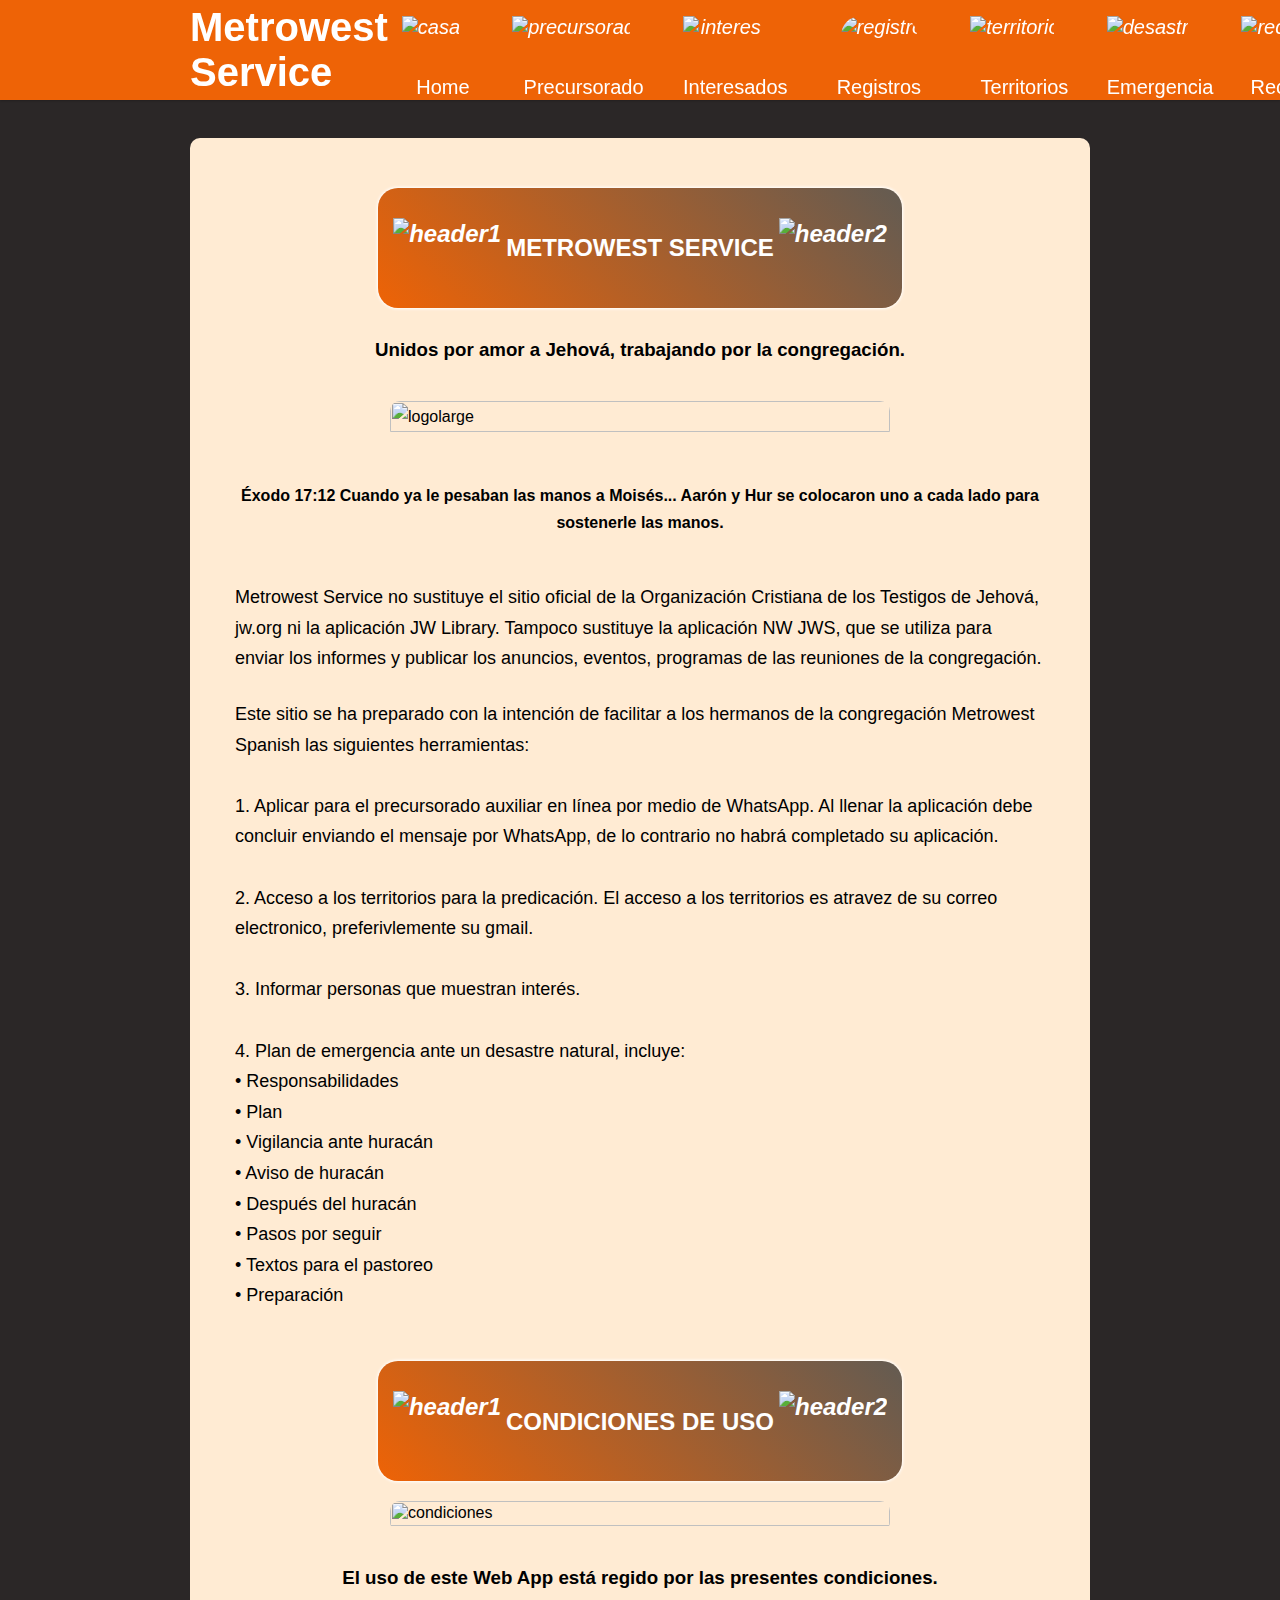
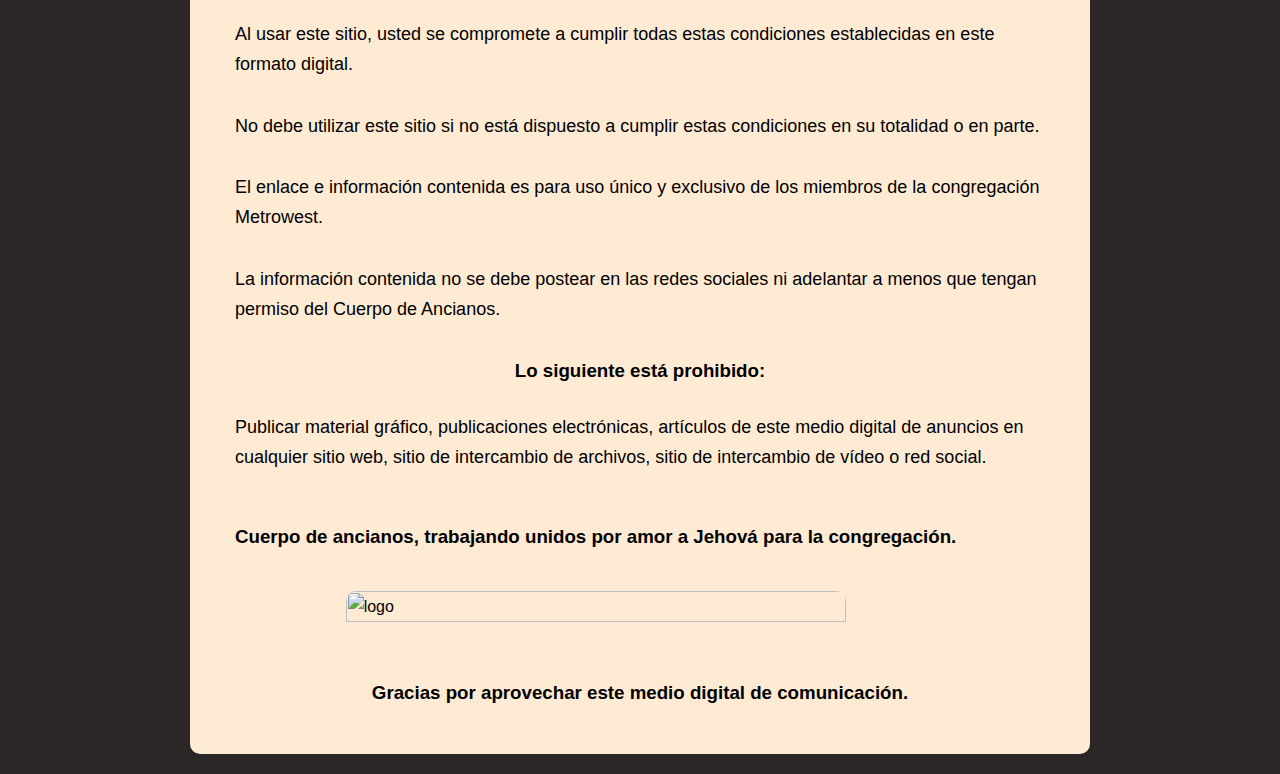
==== index.html @ 25847e14 "Add files via upload" ====
<!DOCTYPE html>
<html lang="en">

<head>
  <meta charset="utf-8" />
  <title>Registros</title>

  <!-- This meta viewport ensures the webpage's dimensions change according to the device it's on. This is called Responsive Web Design.-->
  <meta name="viewport" content="viewport-fit=cover, width=device-width, initial-scale=1.0" />
  <meta name="description" content="This is a Service app" />

  <meta name="theme-color" media="(prefers-color-scheme: dark)" content="#04416c" />
  <meta name="theme-color" media="(prefers-color-scheme: light)" content="#5a92b9" />

  <!-- Facebook metadata -->
  <meta property="og:image:width" content="279">
  <meta property="og:image:height" content="279">
  <meta property="og:description"
    content="Esta aplicaci&oacute;n le proveer&aacute;; el plan de emergencias y algunas herramientas para el servicio.">
  <meta property="og:title" content="Metrowest Service">
  <meta property="og:image"
    content="https://github.com/Metrowest/Service/blob/main/public/assets/icons/og-image.jpg?raw=true/og-image.jpg">
  <meta property="og:url" content="https://metrowest.github.io/Service/">

  <!-- Boxicons CDN Link Nav var pequwno-->
  <link href='https://unpkg.com/boxicons@2.0.7/css/boxicons.min.css' rel='stylesheet'>

  <!-- These meta tags are Apple-specific, and set the web application to run in full-screen mode with a black status bar. Learn more at https://developer.apple.com/library/archive/documentation/AppleApplications/Reference/SafariHTMLRef/Articles/MetaTags.html-->
  <meta name="apple-mobile-web-app-capable" content="yes" />
  <meta name="apple-mobile-web-app-title" content="Guide" />
  <meta name="apple-mobile-web-app-status-bar-style" content="black" />

  <!-- Imports an icon to represent the document. -->
  <link rel="apple-touch-icon" sizes="180x180" href="public/assets/icons/180.png">
  <link rel="apple-touch-icon" sizes="180x180" href="public/assets/icons/apple-touch-icon.png">
  <link rel="icon" type="image/png" sizes="32x32" href="public/assets/icons/favicon-32x32.png">
  <link rel="icon" type="image/png" sizes="16x16" href="public/assets/icons/favicon-16x16.png">
  <link rel="mask-icon" href="public/assets/icons/safari-pinned-tab.svg" color="#5bbad5">
  <meta name="msapplication-TileColor" content="#da532c">
  <meta name="theme-color" content="#ee6306">

  <!-- Imports the manifest to represent the web application. A web app must have a manifest to be a PWA. -->
  <link rel="manifest" href="public/manifest.json" />


  <!-- light mode and dark mode CSS -->
  <link rel="stylesheet" media="(prefers-color-scheme:light)"
    href="https://cdn.jsdelivr.net/npm/@shoelace-style/shoelace@2.0.0-beta.73/dist/themes/light.css">
  <link rel="stylesheet" media="(prefers-color-scheme:dark)"
    href="https://cdn.jsdelivr.net/npm/@shoelace-style/shoelace@2.0.0-beta.73/dist/themes/dark.css"
    onload="document.documentElement.classList.add('sl-theme-dark');">

  <link rel="stylesheet" href="src/styles/appstyle.css">
  <script type="module" href="/src/app-index.ts"></script>

  <!--SW-->
  <script>
    if (navigator.serviceWorker) {
      navigator.serviceWorker.register(
        '/Service/sw.js',
        { scope: '/Service/' }
      )
    }
  </script>

</head>

<body>
  <!-- Our app-index web component. This component is defined in src/pages/app-index.ts-->


  <nav>
    <div class="navbar">
      <i class='bx bx-menu'></i>
      <div class="logo"><a href="#">Metrowest Service</a></div>
      <div class="nav-links">
        <div class="sidebar-logo">
          <span class="logo-name">Metrowest Service</span>
          <i class='bx bx-x'></i>
        </div>
        <ul class="links">
          <li><a href="index.html"><i><img title="casa1" class="img1" src="public/assets/img/casa1.webp"></i>Home</a>
          </li>
          <li><a href="precursorado.html"><i><img title="precursorado" class="img1"
                  src="public/assets/img/precursor2.webp"></i>Precursorado</a></li>
          <li><a href="interes.html"><i><img title="interes" class="img1"
                  src="public/assets/img/precursor1.webp"></i>Interesados</a></li>
          <li><a href="registros.html"><i><img title="registros" class="img6"
                  src="public/assets/img/registros.png"></i>Registros</a></li>
          <li><a href="territorios.html"><i><img title="territorios" class="img1"
                  src="public/assets/img/territorio1.webp"></i>Territorios</a></li>
          <li><a href="desastre.html"><i><img title="desastre" class="img1"
                  src="public/assets/img/tormenta1.webp"></i>Emergencia</a></li>
          <li><a href="recursos.html"><i><img title="recursos" class="img1 js-arrow"
                  src="public/assets/img/recurso.webp"></i>Recursos<i class="fa fa-angle-down"></i></a>

            <ul class="js-sub-menu sub-menu">
              <li>
                <a href="recursos.html">
                  <i><img title="explorer" class="img1" src="public/assets/img/explorer.webp"></i>
                  Instalación en Windows
                </a>
              </li>
              <li>
                <a href="recursos.html#android">
                  <i><img title="android" class="img1" src="public/assets/img/android.webp"></i>
                  Instalacion en Androide
                </a>
              </li>
              <li>
                <a href="recursos.html#iphone">
                  <i><img title="apple" class="img1" src="public/assets/img/apple.webp"></i>
                  Instalacion en iPhone
                </a>
              </li>
              <li>
                <a href="recursos.html#territorios">
                  <i><img title="territorio2" class="img1" src="public/assets/img/territorio2.webp"></i>
                  Acsede a los territorios
                </a>
              </li>
            </ul>
          </li>
          <!--<li><a href="#">CONTACT US</a></li>-->
          <div class="search-box">
            <i class='bx bx-search'></i>
            <div class="input-box">
              <input type="text" placeholder="Search...">
            </div>
          </div>
        </ul>
      </div>
    </div>
  </nav>

  <!--body original-->
  <section class="container">
    <h2 class="section-header" id="section-header">
      <i><img title="header1" class="img4" src="public/assets/img/header1.webp"></i>METROWEST SERVICE<i>
        <img title="header2" class="img4" src="public/assets/img/header2.webp">
      </i>
    </h2>
    <h3>Unidos por amor a Jehová, trabajando por la congregación.
    </h3>
    <div class="containera">
      <img title="logolarge" src="public/assets/icons/logolarge.webp" class="imgLogo2" />

      <h4>Éxodo 17:12 Cuando ya le pesaban las manos a Moisés... Aarón y Hur se colocaron uno a cada lado para
        sostenerle las manos.
      </h4>
    </div>

    <div class="content1">
      <p>
        Metrowest Service no sustituye el sitio oficial de la Organización
        Cristiana de los Testigos de Jehová, jw.org ni la aplicación JW Library.
        Tampoco sustituye la aplicación NW JWS, que se utiliza para enviar los informes y publicar los anuncios,
        eventos,
        programas de las reuniones de la congregación.
      </p>
      <p>
        Este sitio se ha preparado con la intención de facilitar a los hermanos de la congregación Metrowest Spanish
        las siguientes herramientas:<br><br>

        1. Aplicar para el precursorado auxiliar en línea por medio de WhatsApp. Al llenar la aplicación debe
        concluir enviando el mensaje por WhatsApp, de lo contrario no habrá completado su aplicación.<br><br>
        2. Acceso a los territorios para la predicación. El acceso a los territorios es atravez de su correo
        electronico, preferivlemente su gmail. <br><br>
        3. Informar personas que muestran interés.<br><br>
        4. Plan de emergencia ante un desastre natural, incluye: <br>
        • Responsabilidades<br>
        • Plan<br>
        • Vigilancia ante huracán<br>
        • Aviso de huracán<br>
        • Después del huracán<br>
        • Pasos por seguir <br>
        • Textos para el pastoreo<br>
        <P1 id="condiciones"></P1>
        • Preparación<br><br>

      </p>
    </div>
    <h2 class="section-header" id="section-header">
      <i><img title="header1" class="img4" src="public/assets/img/header1.webp"></i>CONDICIONES DE USO<i>
        <img title="header2" class="img4" src="public/assets/img/header2.webp">
      </i>
    </h2>

    <img title="condiciones" src="public/assets/img/condiciones.webp" class="imgLogo" />

    <div class="content1">
      <h3>El uso de este Web App está regido por las presentes condiciones.</h3>
      <p>
        Al usar este sitio, usted se compromete a cumplir todas estas condiciones establecidas en este
        formato digital.<br>
        <br> No debe utilizar este sitio si no está dispuesto a cumplir estas condiciones en su totalidad o
        en parte.<br>
        <br> El enlace e información contenida es para uso único y exclusivo de los miembros de la
        congregación Metrowest.<br>
        <br>La información contenida no se debe postear en las redes sociales ni adelantar a menos que
        tengan permiso del Cuerpo de Ancianos.
      </p>

      <h3>Lo siguiente está prohibido: </h3>
      <p>
        Publicar material gráfico, publicaciones electrónicas, artículos de este medio digital de anuncios en
        cualquier sitio web, sitio de intercambio de archivos, sitio de intercambio de vídeo o red social.
        <br>
      </p>
    </div>

    <div class="containera">
      <h3>Cuerpo de ancianos, trabajando unidos por amor a Jehová para la congregación.</h3>
      <img title="logo" src="public/assets/icons/logo.webp" class="imgLogo2" />
    </div>
    <div class="formulario__parrafo">
      <h3>Gracias por aprovechar este medio digital de comunicación.</h3>
    </div>
  </section>

  <!--contactos js-->
  <script src="public/script.js"></script>
  <script src="public/main.js"></script>

  <!-- Memanggil scripts-->
  <script type="text/javascript"></script>



</body>

</html>
---- src/styles/appstyle.css ----
*

/*--nav var--*/
    {
    padding: 0;
    box-sizing: border-box;
    font-family: Poppins, sans-serif;
    padding: 0;
    -webkit-box-sizing: border-box;
    -moz-box-sizing: border-box;
    box-sizing: border-box;
}

body {
    min-height: 100vh;
    background-color: #2b2727;
    padding-top: 80px;
    font-family: Lato;
}

nav {
    position: fixed;
    top: 0;
    left: 0;
    width: 100%;
    height: 100%;
    height: 100px;
    background: #ee6306;
    box-shadow: 0 1px 2px rgba(0, 0, 0, .2);
    z-index: 99
}

nav .navbar {
    height: 100%;
    max-width: 1000px;
    width: 100%;
    display: flex;
    align-items: center;
    justify-content: space-between;
    margin: auto;
    padding: 0 50px
}

.navbar .logo a {
    font-size: 40px;
    color: #fff;
    text-decoration: none;
    font-weight: 600
}

nav .navbar .nav-links {
    height: 100%
}

nav .navbar .links {
    display: flex
}

nav .navbar .links li {
    position: relative;
    display: flex;
    align-items: center;
    justify-content: space-between;
    list-style: none;
    padding: 0 14px
}

nav .navbar .links li a {
    height: 100%;
    text-decoration: none;
    white-space: nowrap;
    color: #fff;
    font-size: 20px;
    font-weight: 500;
    text-align: center
}

.links li:hover .htmlcss-arrow,
.links li:hover .js-arrow {
    transform: rotate(180deg)
}

nav .navbar .links li .arrow {
    height: 100%;
    width: 22px;
    line-height: 70px;
    text-align: center;
    display: inline-block;
    color: #fff;
    transition: all .3s ease
}

nav .navbar .links li .sub-menu {
    position: absolute;
    top: 70px;
    left: 0;
    line-height: 40px;
    background: #ee6306;
    box-shadow: 0 1px 2px rgba(0, 0, 0, .2);
    border-radius: 0 0 4px 4px;
    display: none;
    z-index: 2
}

nav .navbar .links li:hover .htmlCss-sub-menu,
nav .navbar .links li:hover .js-sub-menu {
    display: block
}

.navbar .links li .sub-menu li {
    padding: 0 22px;
    border-bottom: 1px solid rgba(255, 255, 255, .1)
}

.navbar .links li .sub-menu a {
    color: #fff;
    font-size: 15px;
    font-weight: 500;
    text-align: center
}

.navbar .links li .sub-menu .more-arrow {
    line-height: 40px
}

.navbar .links li .sub-menu .more-sub-menu {
    position: absolute;
    top: 0;
    left: 100%;
    border-radius: 0 4px 4px;
    z-index: 1;
    display: none
}

.links li .sub-menu .more:hover .more-sub-menu {
    display: block
}

.navbar .search-box {
    position: relative;
    height: 40px;
    width: 40px
}

.navbar .search-box i {
    position: absolute;
    height: 100%;
    width: 100%;
    line-height: 40px;
    text-align: center;
    font-size: 22px;
    color: #ee6306;
    font-weight: 600;
    cursor: pointer;
    transition: all .3s ease
}

.navbar .search-box .input-box {
    position: absolute;
    right: calc(100% - 40px);
    top: 80px;
    height: 60px;
    width: 300px;
    background: ee6306;
    border-radius: 6px;
    opacity: 0;
    pointer-events: none;
    transition: all .4s ease
}

.navbar.showInput .search-box .input-box {
    top: 65px;
    opacity: 1;
    pointer-events: auto;
    background: #ee6306
}

.search-box .input-box:before {
    content: '';
    position: absolute;
    height: 20px;
    width: 20px;
    background: #ee6306;
    right: 10px;
    top: -6px;
    transform: rotate(45deg)
}

.search-box .input-box input {
    position: absolute;
    top: 50%;
    left: 50%;
    border-radius: 4px;
    transform: translate(-50%, -50%);
    height: 35px;
    width: 280px;
    outline: 0;
    padding: 0 15px;
    font-size: 16px;
    border: none
}

.navbar .nav-links .sidebar-logo {
    display: none
}

.navbar .bx-menu {
    display: none
}

@media (max-width:920px) {
    nav .navbar {
        max-width: 100%;
        padding: 0 25px
    }

    nav .navbar .logo a {
        font-size: 30px
    }

    nav .navbar .links li {
        padding: 0 10px;
        white-space: nowrap
    }

    nav .navbar .links li a {
        font-size: 20px
    }
}

@media (max-width:800px) {
    .navbar .bx-menu {
        display: block
    }

    nav .navbar .nav-links {
        position: fixed;
        top: 0;
        left: -100%;
        display: block;
        max-width: 250px;
        background: #ee6306;
        line-height: 40px;
        padding: 20px;
        box-shadow: 0 5px 10px rgba(0, 0, 0, .2);
        transition: all .5s ease;
        z-index: 1000
    }

    .navbar .nav-links .sidebar-logo {
        display: flex;
        align-items: center;
        justify-content: space-between
    }

    .sidebar-logo .logo-name {
        font-size: 25px;
        color: #fff
    }

    .navbar .bx-menu,
    .sidebar-logo i {
        font-size: 55px;
        color: #fff
    }

    nav .navbar .links {
        display: block;
        margin-top: 20px
    }

    nav .navbar .links li .arrow {
        line-height: 40px
    }

    nav .navbar .links li {
        display: block
    }

    nav .navbar .links li .sub-menu {
        position: relative;
        top: 0;
        box-shadow: none;
        display: none
    }

    nav .navbar .links li .sub-menu li {
        border-bottom: none
    }

    .navbar .links li .sub-menu .more-sub-menu {
        display: none;
        position: relative;
        left: 0
    }

    .navbar .links li .sub-menu .more-sub-menu li {
        display: flex;
        align-items: center;
        justify-content: space-between
    }

    .links li:hover .htmlcss-arrow,
    .links li:hover .js-arrow {
        transform: rotate(0)
    }

    .navbar .links li .sub-menu .more-sub-menu {
        display: none
    }

    .navbar .links li .sub-menu .more span {
        background: red;
        display: flex;
        align-items: center;
        justify-content: space-between
    }

    .links li .sub-menu .more:hover .more-sub-menu {
        display: none
    }

    nav .navbar .links li:hover .htmlCss-sub-menu,
    nav .navbar .links li:hover .js-sub-menu {
        display: none
    }

    .navbar .nav-links.show1 .links .htmlCss-sub-menu,
    .navbar .nav-links.show2 .links .more .more-sub-menu,
    .navbar .nav-links.show3 .links .js-sub-menu {
        display: block
    }

    .navbar .nav-links.show1 .links .htmlcss-arrow,
    .navbar .nav-links.show3 .links .js-arrow {
        transform: rotate(180deg)
    }

    .navbar .nav-links.show2 .links .more-arrow {
        transform: rotate(90deg)
    }
}

@media (max-width:370px) {
    nav .navbar .nav-links {
        max-width: 100%
    }
}


/*--body--*/
.container {
    margin-left: auto;
    max-width: 900px;
    line-height: 1.3;
    background-color: #ffebd3;
    padding: 30px;
    margin-right: auto;
    border-radius: 10px;
    margin-top: 50px;
    margin-bottom: 20px
}

.content1 {
    line-height: 1.7;
    margin: 15px;
}

.containera {
    max-width: -moz-fit-content;
    max-width: fit-content;
    line-height: 1.3;
    background-color: #ffebd3;
    border-radius: 10px;
    display: flex;
    align-items: center;
    justify-content: center;
    flex-direction: column;
    margin: 15px;
    line-height: 1.7;
}

.containerb {
    border-radius: 10px;
    justify-content: center;
    flex-direction: row;
    margin-bottom: 15px;
    display: flex;
    align-items: center;
    text-align: center;
    margin-top: 15px;
    line-height: 1.7;
}

.containerc {
    margin: 15px;
    display: flex;
    text-align: center;
    flex-direction: row-reverse;
    align-items: center;
    justify-content: center;
    line-height: 1.7;
}

img {
    max-width: 100%; /* or max-width: 100%; */
    height: auto;
  }

.img1 {
    height: 60px;
    margin-right: 25px;
    display: flex;
    margin-left: 25px,
}

.img2 {
    height: 40px;
    margin-right: 10px;
    margin-left: 10px;
    display: flex
}

.img3 {
    height: 90px;
    margin-right: 10px;
    margin-left: 10px;
    display: flex
}

.img4 {
    height: 60px;
    min-width: 60px;
    min-height: 60px;
    display: flex;

    margin-left: 5px;
    margin-right: 5px;
    margin-top: 20px;
    margin-bottom: 20px
}

.img5 {
    height: 30px
}

.img6 {
    height: 60px;
    margin-right: 25px;
    display: flex;
    margin-left: 25px;
    border-radius: 20px
}

.img8 {
    width: 90%;
    height: auto;
    object-fit: cover;
    object-position: bottom;
    border-radius: 10px;
    max-width: 200px;
    display: block;
    float: left;
    margin-right: 20px;
    min-width: 125px
}

.img9 {
    height: 200px;
    margin: auto;
    display: flex;
    border-radius: 50px
}

.imagemapalarge, .imgLogo, .imgLogo2, .img8, .img9 {
  width: 100%;
  height: 100%;
  object-fit: cover;
  min-width: 100px;
}

.imgLogo,
.imgLogo2 {
    width: 100%;
    height: auto;
    object-fit: cover;
    object-position: bottom;
    border-radius: 10px;
    max-width: 500px;
    display: block;
    margin-top: 20px;
    margin-bottom: 20px;
    margin-left: auto;
    margin-right: auto
}

.imagemapalarge {
    max-width: 90%;
    height: auto;
    object-position: bottom;
    border-radius: 10px;
    max-width: 800px;
    display: block;
    margin-top: 20px;
    margin-bottom: 20px;
    margin-left: auto;
    margin-right: auto
}

.imagemapalarge,
.imgLogo,
.imgLogo2,
.img8,
.img9 {
    width: 100%;
    height: 100%;
    object-fit: cover;
}

#section-header {
    font-weight: 700;
    text-align: center;
    font-size: 24px;
    color: #fff;
    background: linear-gradient(-135deg, #0000009c, #ee6306);
    box-shadow: 0 0 3px 1px;
    border-radius: 20px;
    margin-right: auto;
    margin-left: auto;
    margin-bottom: 20px;
    max-width: -moz-fit-content;
    max-width: fit-content;
    max-height: -moz-fit-content;
    max-height: fit-content;
    width: 100%;
    display: flex;
    align-items: center;
    justify-content: center;
    align-content: center;
    flex-wrap: nowrap;
    padding: 10px
}

#section-header:hover {
    background-color: #410101;
    box-shadow: 0 2px 0 #720101;
    box-shadow: 0 6px 0 #0e1a18;
    background: linear-gradient(-135deg, #ee6306, #0000009c)
}

p {
    font-size: 18px;
    margin-top: 25px;
    text-align: left;
}

p2 {
    text-align: center;
}

h2 {
    text-align: center
}

h3 {
    text-align: center;
    margin-top: 30px
}

h4 {
    text-align: center
}


/*--contactos--*/
#buscar,
#button1 {
    color: #fff;
    background-color: maroon;
    border-radius: 10px;
    height: 50px;
    width: 200px;
    font-size: 20px;
    font-weight: 700;
    margin: 10px;
    display: flex;
    align-items: center;
}

select#srchID {
    background-color: #F5F5DC;
    color: #000;
    border-radius: 10px;
    height: 50px;
    width: 200px;
    font-size: 20px;
    font-weight: 700;
    margin: 10px;
    text-align: center;
}

.inputfielda {
    display: flex;
    flex-wrap: wrap;
    align-items: center;
    justify-content: space-around;
}


.button1 {
    color: #fff;
    background-color: maroon;
    border-radius: 10px;
    height: 50px;
    width: 200px;
    font-size: 20px;
    font-weight: 700;
    margin: 10px;
    display: flex;
    align-items: center;

}

select#srchID {
    background-color: #F5F5DC;
    color: #000;
    border-radius: 10px;
    height: 50px;
    width: 200px;
    font-size: 20px;
    font-weight: 700;
    margin: 10px;
    text-align: center;
}

.inputfielda {
    display: flex;
    flex-wrap: wrap;
    align-items: center;
    justify-content: space-around;
}

table#myTable {
    max-width: 100%;
    min-width: 300px;
    overflow-x: auto;
    -webkit-overflow-scrolling: touch;
    display: inline-block;
    text-align: center;
    padding: 5px;
}

.table.bg-white {
    margin: auto;
}

tr {
    background-color: #12629a;
}

table,
td {
    padding: 2px 20px;
    color: white;
    margin: 10px 0;
    border: solid 1px #fff;
    min-width: 175px;
    max-width: 300px;
    text-align: center;
}

.louder-area {
    margin-top: 5px
}

#loader {
    border: 16px solid #f7ff32;
    border-radius: 50%;
    border-top: 16px solid #00f;
    border-bottom: 16px solid green;
    width: 70px;
    height: 70px;
    -webkit-animation: spin 1s linear infinite;
    animation: spin 1s linear infinite;
    visibility: hidden;
    margin: auto;
    margin: auto;
}

@-webkit-keyframes spin {
    0% {
        -webkit-transform: rotate(0)
    }

    100% {
        -webkit-transform: rotate(360deg)
    }
}

@keyframes spin {
    0% {
        transform: rotate(0)
    }

    100% {
        transform: rotate(360deg)
    }
}


/*--desastre--*/
form.projects {
    display: flex;
    justify-content: center;
    flex-direction: row-reverse;
    font-weight: 600;
}

input[type="SUBMIT"] {
    background-color: black;
    color: white;
    padding: 10px;
    font-size: 18px;
    border-radius: 10px;
    margin-right: 5px;
}

select {
    border-radius: 10px;
    background-color: black;
    color: white;
}

option {
    background-color: black;
    color: white;
}

#no-more-tables {
    max-width: 100%;
    min-width: 200px;
    overflow-x: auto;
    -webkit-overflow-scrolling: touch;
    text-align: center;
    padding: 5px;
    font-size: 18px;
}

#no-more-tables td {
    background-color: #ffe2c6;
    color: #000;
    text-align: center;
    margin: auto;
}

#no-more-tables th {
    text-align: center;
}

#no-more-tables tr {
    background-color: #633000;
    color: #fff;
}

.no-more-tables tbody tr:last-of-type {
    border-bottom: 2px solid #633000
}


/*--territorio--*/
.buttons-area {
    display: flex;
    align-items: center;
    justify-content: center;
    align-content: space-around;
    flex-wrap: wrap;
}

#g1 {
    background-color: rgb(11, 121, 11);
}

#g2 {
    background-color: #ffff09;
    color: black;
}

#g3 {
    background-color: blue;
}

#g4 {
    background-color: red;
}

#g5 {
    background-color: rgb(255, 97, 2);
}

#g6 {
    background-color: rgb(1, 1, 1);
}

#g7 {
    background-color: rgb(188, 2, 255);
}


/*--recursos-video--*/
.main {
    overflow: hidden;
    height: 650px
}

.video-box {
    width: 100%;
    max-width: 320px;
    height: auto
}

.video video {
    height: 650px
}

.video {
    display: flex;
    justify-content: center;
}

.video iframe {
    top: 0;
    left: 0;
    width: 100%;
    height: 100%
}

@media only screen and (max-width: 480px) {
    video {
        width: 100%;
    }
}


/*--articulo--*/
.shop-item {
    margin-left: 10px;
    margin-right: 10px;
    margin-top: 30px;
    width: 200px;
    background-color: #ffa76d;
    display: flex;
    flex-direction: column;
    align-items: center;
    border-radius: 15px;
    align-content: stretch;
}

.shop-item-title {
    display: block;
    width: auto;
    text-align: center;
    font-weight: 700;
    font-size: 1.5em;
    color: rgb(0, 0, 0);
    margin: 15px;
    padding: 7px
}

.shop-item-image {
    max-height: 260px;
    display: grid;
    justify-content: space-evenly;
    flex-wrap: wrap;
    flex-direction: column;
    justify-items: stretch;
    align-items: baseline;
    align-content: space-between;
    margin: auto;
    padding: 10px
}

.shop-item-details {
    display: block;
    align-items: center;
    padding: 5px;
    width: 100%
}

.shop-items {
    display: flex;
    flex-wrap: wrap;
    justify-content: space-around
}

.containerd {
    color: #000;
    border-radius: 10px;
    width: 200px;
    font-size: 20px;
    font-weight: 700;
    margin: 10px;
    text-align: center;
    display: flex;
    align-items: center;
    align-content: space-between;
    flex-wrap: nowrap;
    flex-direction: row;
    justify-content: space-evenly;
}



/*--precursorado--*/

.content2 .inputs {
    height: 40px;
    width: auto;
    max-width: 100%;
    position: relative;
    margin-bottom: 30px;
    margin-left: 10px;
    position: relative;
    margin-top: 30px
}

    .content2 .inputs input {
        font-size: 20px;
        padding-left: 20%
    }

    .content2 .inputs input {
        width: 100%;
        height: 40px;
        border: none;
        border-bottom: 2px solid #005691;
        outline: 0;
        font-size: 20px;
        transition: .3s;
        background-color: #95fefe
    }

        .content2 .inputs input:focus {
            border-color: #14dcd2
        }

    .content2 .inputs label {
        position: absolute;
        bottom: 10px;
        left: 0;
        pointer-events: none;
        font-size: 24px;
        transition: .3s;
        color: #ff0404;
        padding-left: 5pt
    }

.content2 .mb-3 label {
    pointer-events: none;
    font-size: 24px;
    transition: .3s;
    color: #0a9c1e;
    padding-left: 5pt;
    margin-left: 10px;
}

    .content2 .inputs input:focus ~ label, .content2 .inputs input:valid ~ label {
        transform: translateY(-28px);
        color: #0a9c1e
    }

.form-check-input {
    font-size: 24px;
    margin-left: 10px;
    background-color: #3e8da8;
    border-radius: 5px;
    margin-top: 20px;
  }

.form-check-label {
    font-size: 25px
}

#Fecha {
    font-size: 24px;
    background-color: #95fefe;
    border-radius: 5px;
    max-width: 100%;
    position: relative;
    display: flex;
    width: -moz-available;
    width: -webkit-fill-available;
}

#Nombre {
    font-size: 24px;
    background-color: #95fefe;
    border-radius: 5px;
    max-width: 100%;
    position: relative;
    display: flex;
    width: -moz-available;
    width: -webkit-fill-available;
}

#Apellido {
    font-size: 24px;
    background-color: #95fefe;
    border-radius: 5px;
    max-width: 100%;
    position: relative;
    display: flex;
    width: -moz-available;
    width: -webkit-fill-available;
}

.flechasRoja {
    background-color: red;
    font-size: 24px;
    margin-left: 10px;
    border-radius: 5px;
    color: #f5f6fa
}

.flechasVerde {
    background-color: #3cff00;
    font-size: 24px;
    margin-left: 10px;
    border-radius: 5px;
    color: #000
}

.flechasAzul {
    background-color: #95fefe;
    font-size: 24px;
    margin-left: 10px;
    border-radius: 5px;
    color: #000
}

.formulario__submit {
    display: block;
    width: fit-content;
    font-size: 25px;
    text-align: center;
    border: 2px solid #ff5f5f;
    box-shadow: 0 5px 0 #750000;
    -webkit-transition: all .2s ease-in-out;
    transition: all .5s ease-in-out;
    background: red;
    color: #f5f6fa;
    border-radius: 10px;
    padding: 10px;
    margin: auto
}

#respuesta {
    width: 100%;
    height: 50px;
    margin: 5px;
    padding: 5px;
}

    #respuesta.fail {
        color: red;
        font-size: 25px;
        text-align: center;
    }

    #respuesta.send {
        color: green;
        font-size: 25px;
        text-align: center;
    }


/*--precursorado--*/
#Direccion {
    font-size: 24px;
    background-color: #95fefe;
    border-radius: 5px;
    max-width: 100%;
    position: relative;
    display: flex;
    width: -moz-available;
    width: -webkit-fill-available;
  }

  #Observaciones {
    font-size: 24px;
    background-color: #95fefe;
    border-radius: 5px;
    max-width: 100%;
    position: relative;
    display: flex;
    width: -moz-available;
    width: -webkit-fill-available;
  }
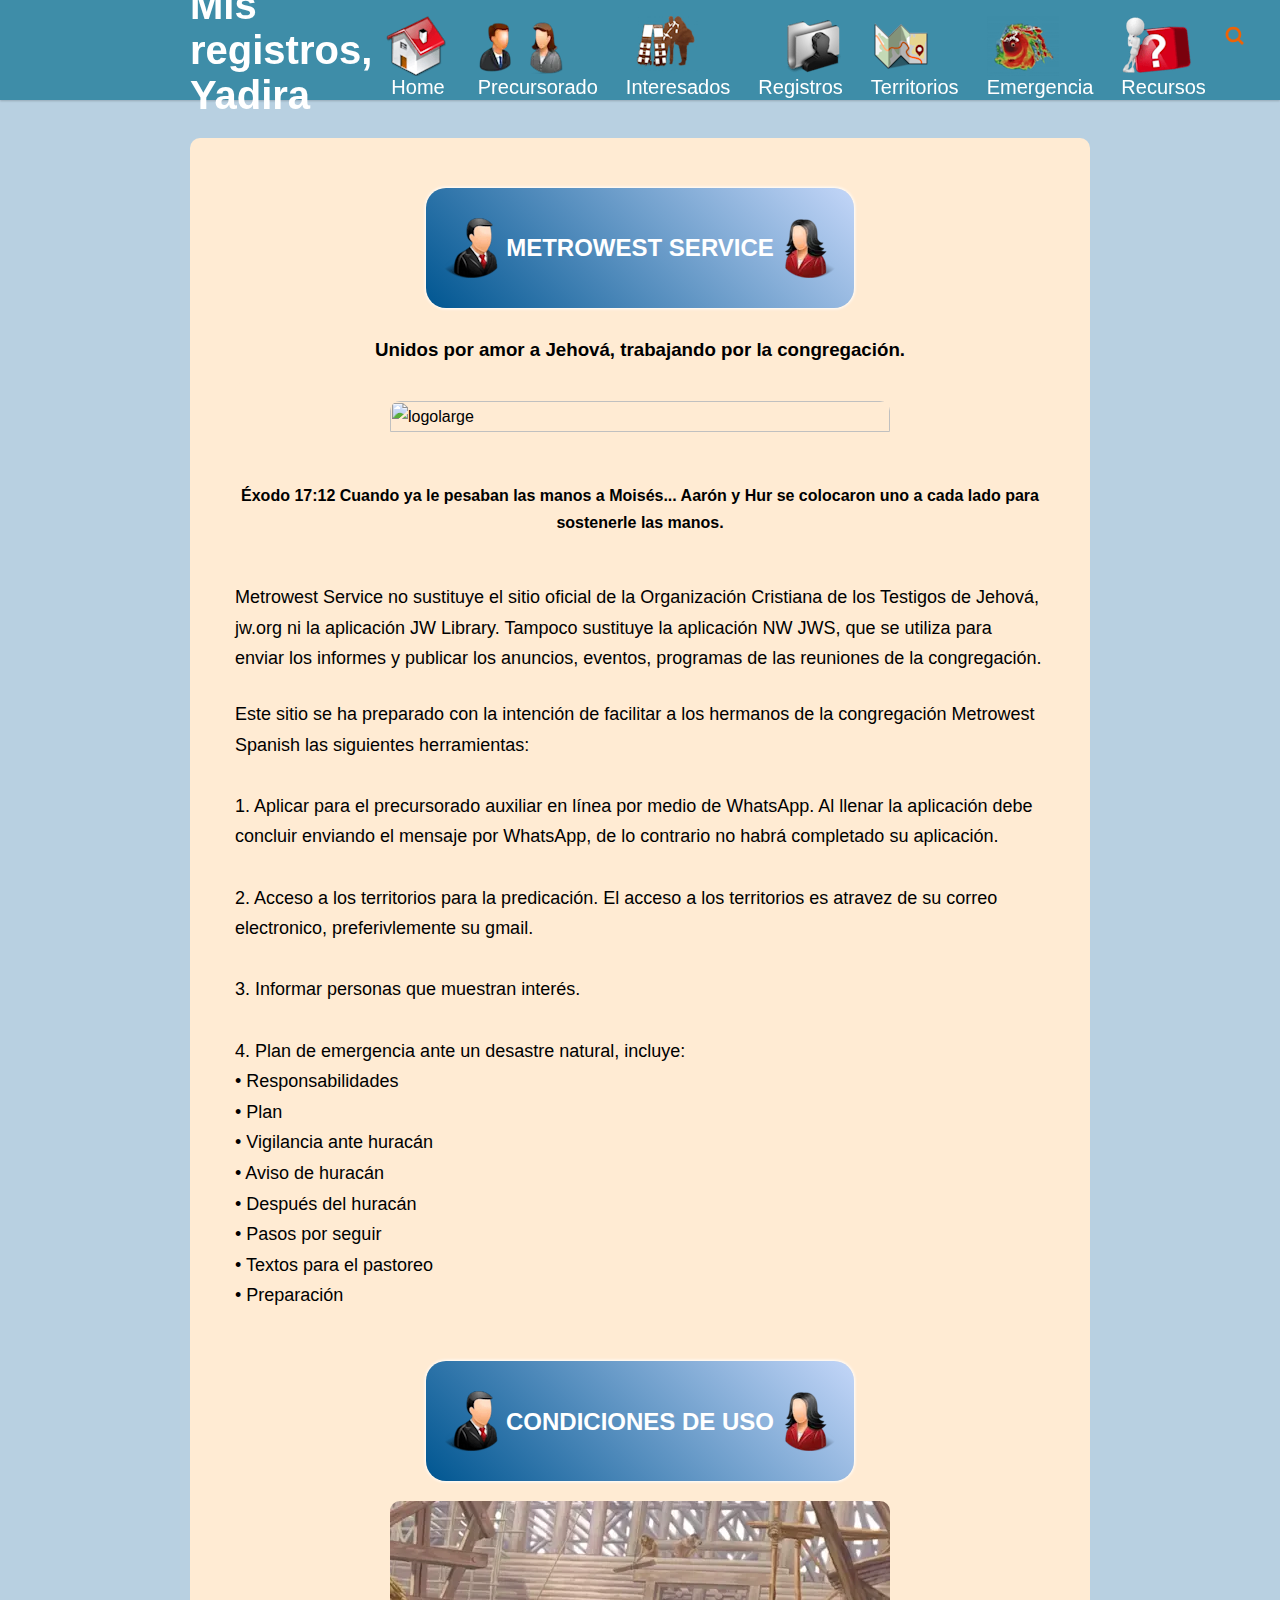
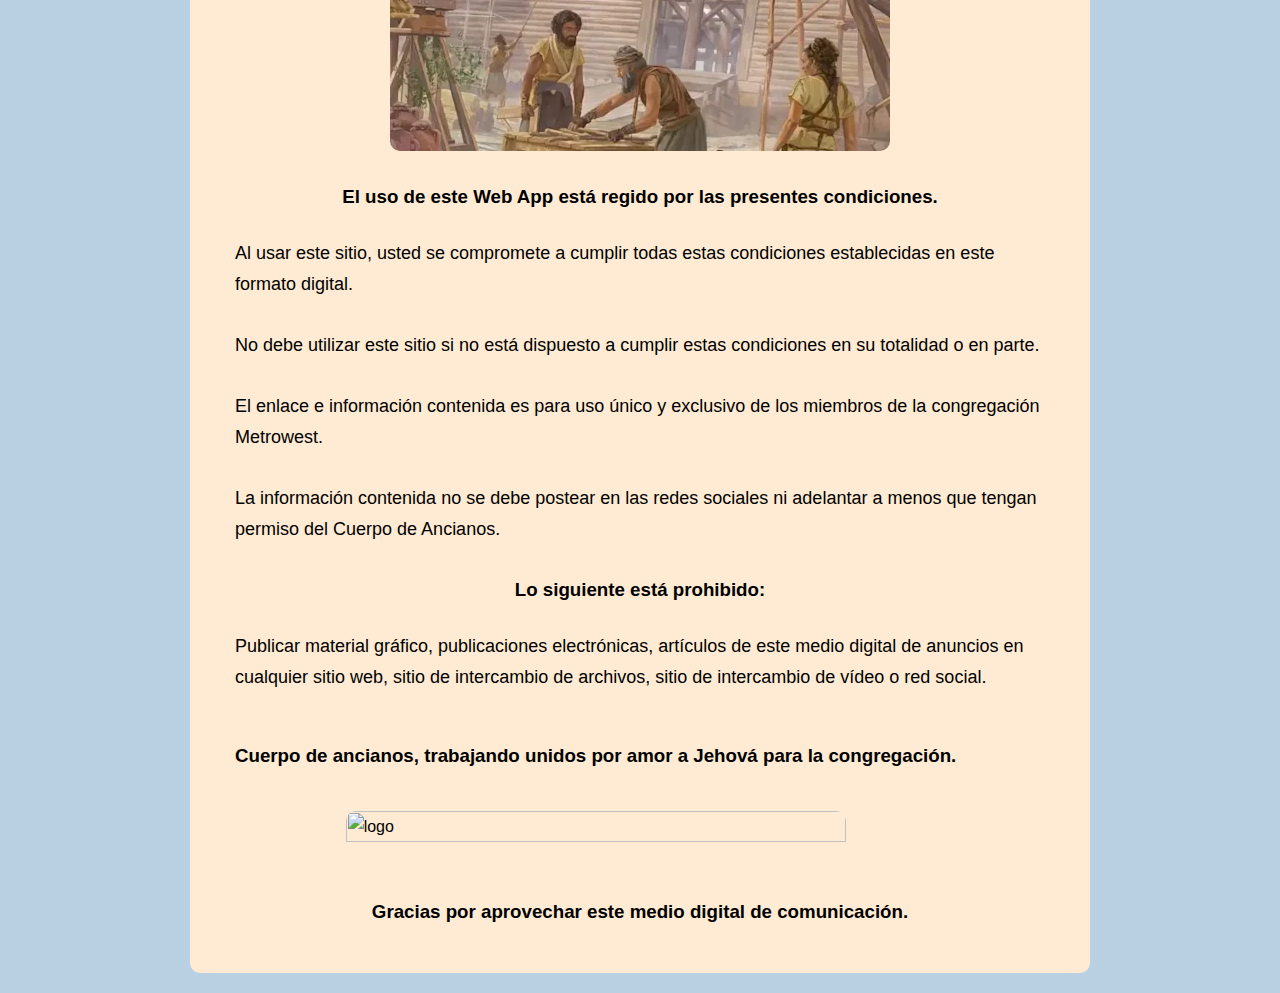
==== commit 30c740b3: "Add files via upload" ====
--- a/index.html
+++ b/index.html
@@ -3,7 +3,7 @@
 
 <head>
   <meta charset="utf-8" />
-  <title>Registros</title>
+  <title>Mis registros, Yadira</title>
 
   <!-- This meta viewport ensures the webpage's dimensions change according to the device it's on. This is called Responsive Web Design.-->
   <meta name="viewport" content="viewport-fit=cover, width=device-width, initial-scale=1.0" />
@@ -15,12 +15,12 @@
   <!-- Facebook metadata -->
   <meta property="og:image:width" content="279">
   <meta property="og:image:height" content="279">
-  <meta property="og:description"
-    content="Esta aplicaci&oacute;n le proveer&aacute;; el plan de emergencias y algunas herramientas para el servicio.">
-  <meta property="og:title" content="Metrowest Service">
-  <meta property="og:image"
-    content="https://github.com/Metrowest/Service/blob/main/public/assets/icons/og-image.jpg?raw=true/og-image.jpg">
-  <meta property="og:url" content="https://metrowest.github.io/Service/">
+  <meta property="og:description" content="Esta aplicaci&oacute;n le proveer&aacute;; el plan de emergencias y algunas herramientas para el servicio.">
+  <meta property="og:title" content="Mis registros, Yadira">
+  <meta property="og:image" content="https://github.com/Metrowest/Mis.registros/blob/main/public/assets/icons/og-image.jpg?raw=true/og-image.jpg">
+  <meta property="og:url" content="https://metrowest.github.io/Mis.registros/">
+
+
 
   <!-- Boxicons CDN Link Nav var pequwno-->
   <link href='https://unpkg.com/boxicons@2.0.7/css/boxicons.min.css' rel='stylesheet'>
@@ -57,8 +57,8 @@
   <script>
     if (navigator.serviceWorker) {
       navigator.serviceWorker.register(
-        '/Service/sw.js',
-        { scope: '/Service/' }
+        '/Mis.registros/sw.js',
+        { scope: '/Mis.registros/' }
       )
     }
   </script>
@@ -72,10 +72,10 @@
   <nav>
     <div class="navbar">
       <i class='bx bx-menu'></i>
-      <div class="logo"><a href="#">Metrowest Service</a></div>
+      <div class="logo"><a href="#">Mis registros, Yadira</a></div>
       <div class="nav-links">
         <div class="sidebar-logo">
-          <span class="logo-name">Metrowest Service</span>
+          <span class="logo-name">Mis registros, Yadira</span>
           <i class='bx bx-x'></i>
         </div>
         <ul class="links">
@@ -86,7 +86,7 @@
           <li><a href="interes.html"><i><img title="interes" class="img1"
                   src="public/assets/img/precursor1.webp"></i>Interesados</a></li>
           <li><a href="registros.html"><i><img title="registros" class="img6"
-                  src="public/assets/img/registros.png"></i>Registros</a></li>
+                  src="public/assets/img/registros.webp"></i>Registros</a></li>
           <li><a href="territorios.html"><i><img title="territorios" class="img1"
                   src="public/assets/img/territorio1.webp"></i>Territorios</a></li>
           <li><a href="desastre.html"><i><img title="desastre" class="img1"
--- a/src/styles/appstyle.css
+++ b/src/styles/appstyle.css
@@ -13,7 +13,7 @@
 
 body {
     min-height: 100vh;
-    background-color: #2b2727;
+    background-color: #5a92b96e;
     padding-top: 80px;
     font-family: Lato;
 }
@@ -25,7 +25,7 @@
     width: 100%;
     height: 100%;
     height: 100px;
-    background: #ee6306;
+    background: #3e8da8;
     box-shadow: 0 1px 2px rgba(0, 0, 0, .2);
     z-index: 99
 }
@@ -522,7 +522,7 @@
     text-align: center;
     font-size: 24px;
     color: #fff;
-    background: linear-gradient(-135deg, #0000009c, #ee6306);
+    background: linear-gradient(-135deg,#c3d6f8,#005691);
     box-shadow: 0 0 3px 1px;
     border-radius: 20px;
     margin-right: auto;
@@ -545,7 +545,7 @@
     background-color: #410101;
     box-shadow: 0 2px 0 #720101;
     box-shadow: 0 6px 0 #0e1a18;
-    background: linear-gradient(-135deg, #ee6306, #0000009c)
+    background: linear-gradient(-135deg, #005691, #c3d6f8)
 }
 
 p {
@@ -573,6 +573,66 @@
 
 
 /*--contactos--*/
+.container .form .inputfield {
+    margin-bottom: 15px;
+    display: flex;
+    align-items: center
+}
+
+.container .form .inputfield label {
+    width: 200px;
+    color: #757575;
+    margin-right: 10px;
+    font-size: 20px
+}
+
+.container .form .inputfield .input,
+.container .form .inputfield .textarea {
+    outline: 0;
+    order: 3px solid #00eaf2;
+    font-size: 20px;
+    padding: 8px 10px;
+    border-radius: 3px;
+    transition: all .3s ease;
+    width: 95%
+}
+
+input {
+    margin: 5px
+}
+
+.btn.btn-primary {
+    color: #fff;
+    background-color: #337ab7;
+    border-color: #08233b;
+    display: flex;
+    flex-direction: row-reverse;
+    width: 300px;
+    align-items: center;
+    height: 50px;
+    border-radius: 10px;
+    margin: 5px;
+    margin: auto;
+    justify-content: flex-end;
+    font-size:14pt;
+    font-weight: bold;
+}
+
+.btn.btn-primary:hover {
+    background: rgb(0, 0, 0);
+    color: #fff;
+}
+
+#srchID {
+padding: 3px;
+height: 40px;
+font-size: 20px;
+width: 100px;
+background-color:  #F5F5DC;
+color: #000;
+font-weight: bold;
+}
+
 #buscar,
 #button1 {
     color: #fff;
@@ -606,7 +666,6 @@
     justify-content: space-around;
 }
 
-
 .button1 {
     color: #fff;
     background-color: maroon;
@@ -618,7 +677,6 @@
     margin: 10px;
     display: flex;
     align-items: center;
-
 }
 
 select#srchID {
@@ -714,26 +772,25 @@
     justify-content: center;
     flex-direction: row-reverse;
     font-weight: 600;
-}
-
+    align-items: center;
+}
+
+select,
 input[type="SUBMIT"] {
-    background-color: black;
+    background-color: #3e8da8;
     color: white;
     padding: 10px;
     font-size: 18px;
     border-radius: 10px;
     margin-right: 5px;
-}
-
-select {
-    border-radius: 10px;
-    background-color: black;
+    height: 60px;
+}
+
+option {
+    background-color: #3e8da8;
     color: white;
-}
-
-option {
-    background-color: black;
-    color: white;
+    font-size: 18px;
+
 }
 
 #no-more-tables {
@@ -1073,7 +1130,7 @@
     }
 
 
-/*--precursorado--*/
+/*--interes--*/
 #Direccion {
     font-size: 24px;
     background-color: #95fefe;
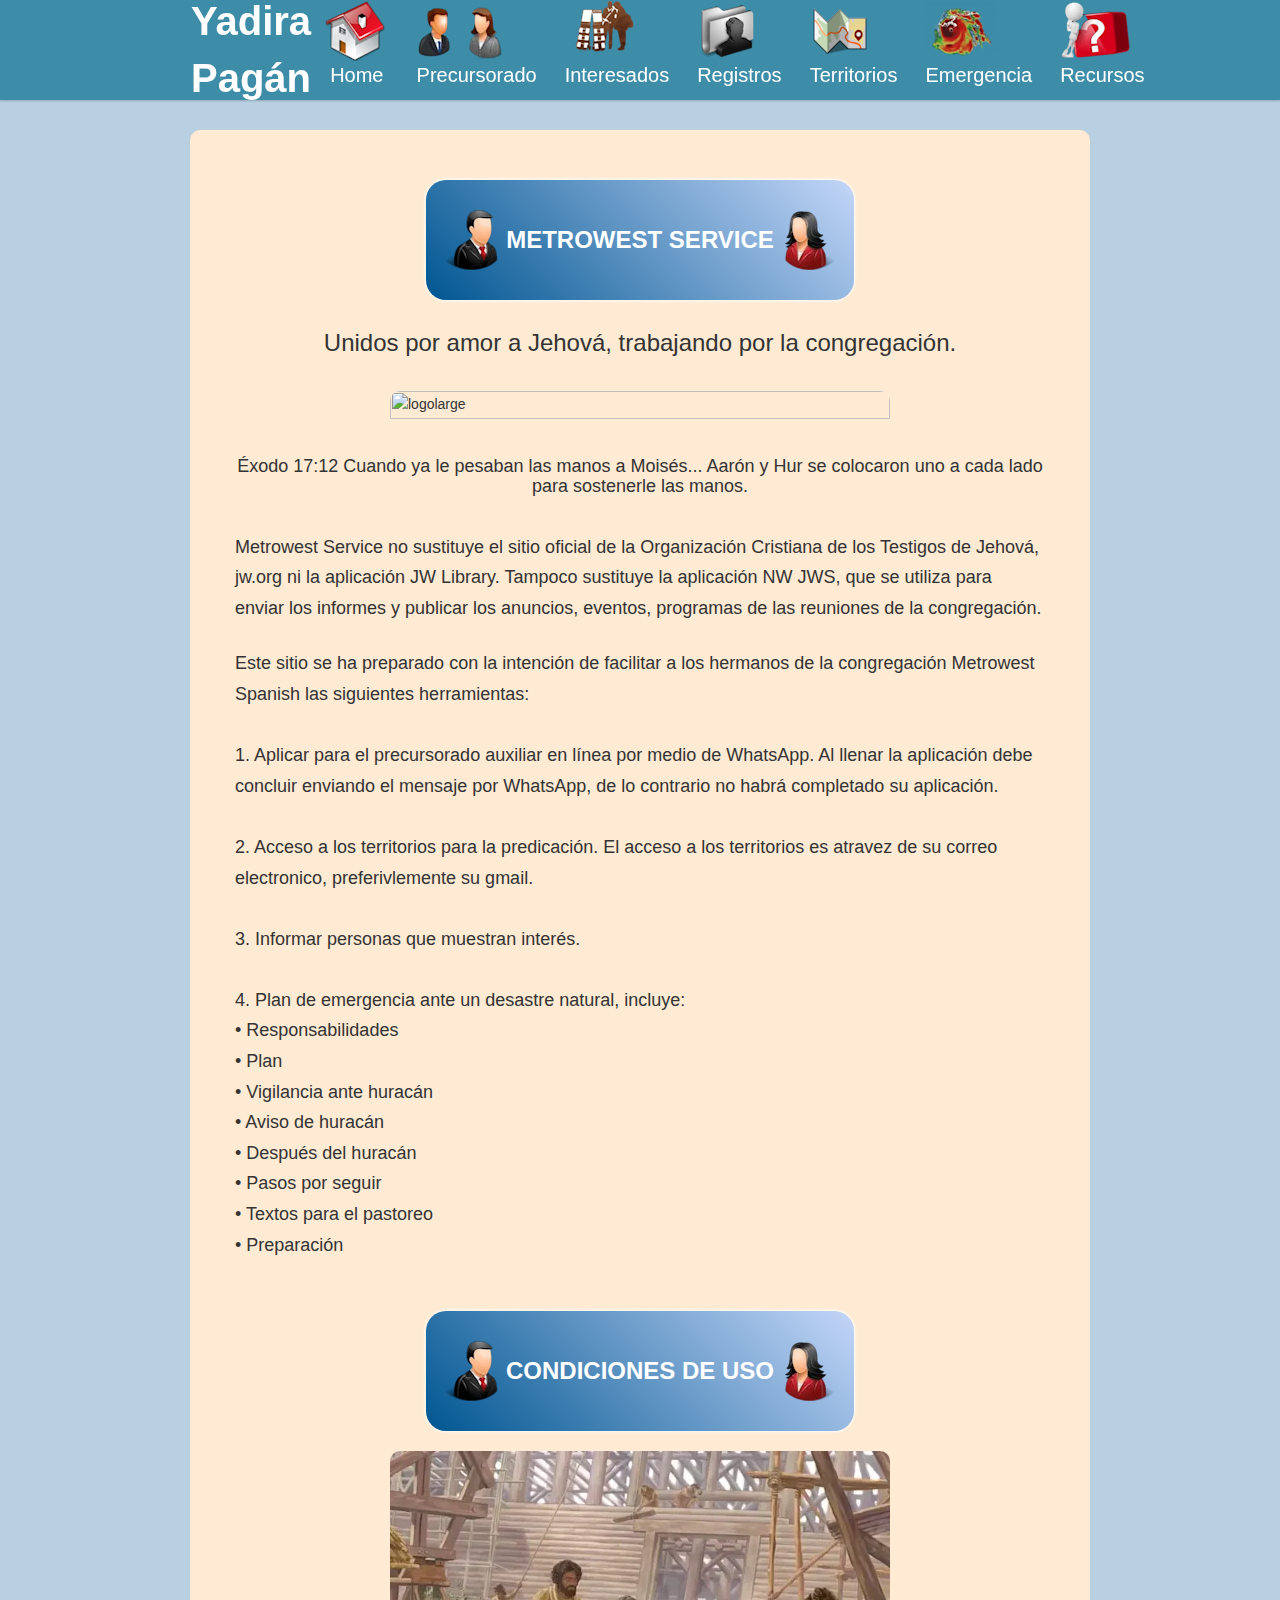
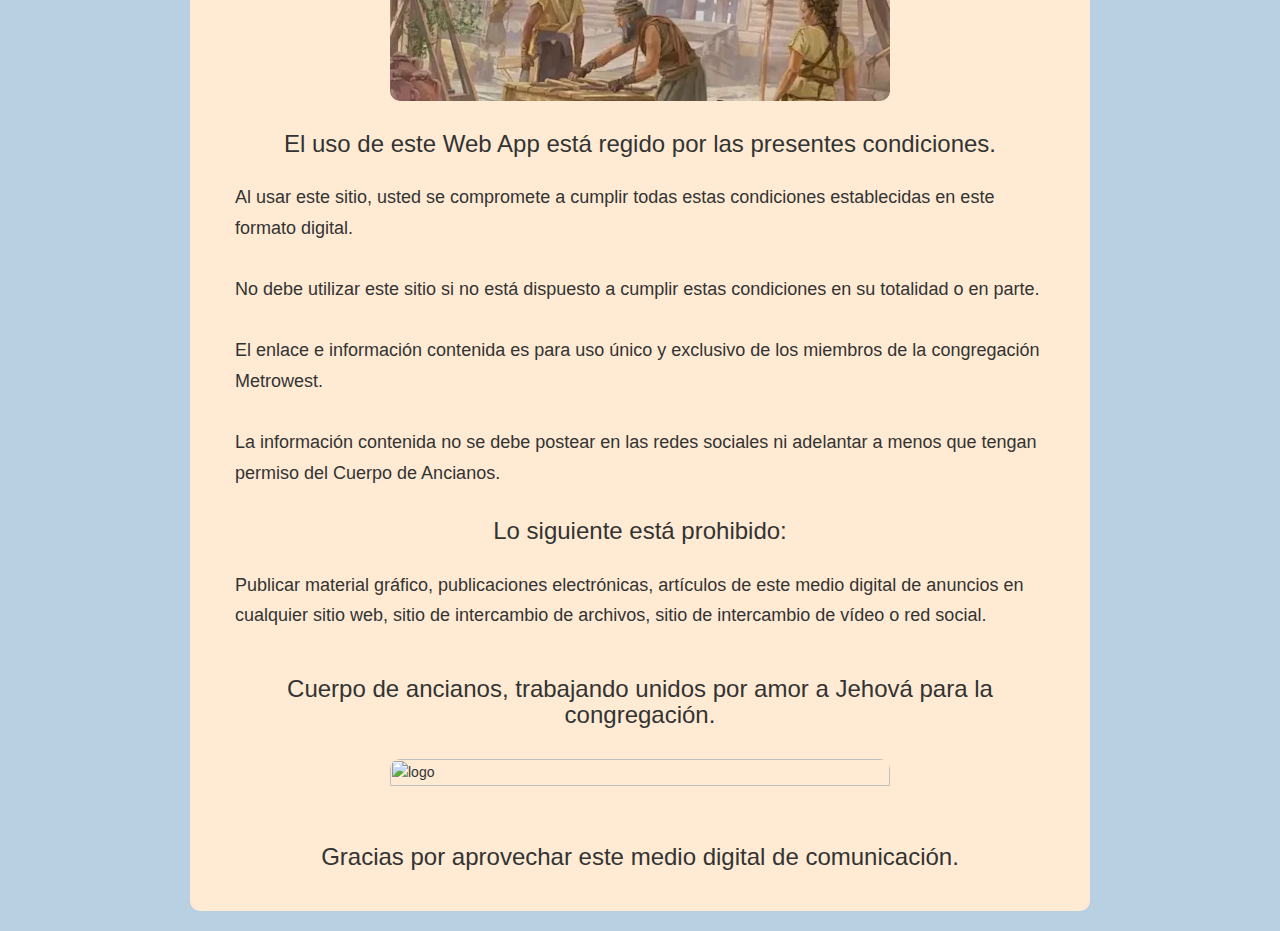
==== commit 37a44ccf: "Add files via upload" ====
--- a/index.html
+++ b/index.html
@@ -3,14 +3,14 @@
 
 <head>
   <meta charset="utf-8" />
-  <title>Mis registros, Yadira</title>
+  <title>Yadira Pagán</title>
 
   <!-- This meta viewport ensures the webpage's dimensions change according to the device it's on. This is called Responsive Web Design.-->
   <meta name="viewport" content="viewport-fit=cover, width=device-width, initial-scale=1.0" />
   <meta name="description" content="This is a Service app" />
 
   <meta name="theme-color" media="(prefers-color-scheme: dark)" content="#04416c" />
-  <meta name="theme-color" media="(prefers-color-scheme: light)" content="#5a92b9" />
+  <meta name="theme-color" media="(prefers-color-scheme: light)" content="#5790b8" />
 
   <!-- Facebook metadata -->
   <meta property="og:image:width" content="279">
@@ -49,6 +49,8 @@
   <link rel="stylesheet" media="(prefers-color-scheme:dark)"
     href="https://cdn.jsdelivr.net/npm/@shoelace-style/shoelace@2.0.0-beta.73/dist/themes/dark.css"
     onload="document.documentElement.classList.add('sl-theme-dark');">
+
+    <link rel="stylesheet" href="https://maxcdn.bootstrapcdn.com/bootstrap/3.3.7/css/bootstrap.min.css">
 
   <link rel="stylesheet" href="src/styles/appstyle.css">
   <script type="module" href="/src/app-index.ts"></script>
@@ -72,10 +74,10 @@
   <nav>
     <div class="navbar">
       <i class='bx bx-menu'></i>
-      <div class="logo"><a href="#">Mis registros, Yadira</a></div>
+      <div class="logo"><a href="#">Yadira Pagán</a></div>
       <div class="nav-links">
         <div class="sidebar-logo">
-          <span class="logo-name">Mis registros, Yadira</span>
+          <span class="logo-name">Yadira Pagán</span>
           <i class='bx bx-x'></i>
         </div>
         <ul class="links">
@@ -85,7 +87,7 @@
                   src="public/assets/img/precursor2.webp"></i>Precursorado</a></li>
           <li><a href="interes.html"><i><img title="interes" class="img1"
                   src="public/assets/img/precursor1.webp"></i>Interesados</a></li>
-          <li><a href="registros.html"><i><img title="registros" class="img6"
+          <li><a href="registros.html"><i><img title="registros" class="img1"
                   src="public/assets/img/registros.webp"></i>Registros</a></li>
           <li><a href="territorios.html"><i><img title="territorios" class="img1"
                   src="public/assets/img/territorio1.webp"></i>Territorios</a></li>
--- a/src/styles/appstyle.css
+++ b/src/styles/appstyle.css
@@ -149,7 +149,7 @@
     line-height: 40px;
     text-align: center;
     font-size: 22px;
-    color: #ee6306;
+    color: #3e8da8;
     font-weight: 600;
     cursor: pointer;
     transition: all .3s ease
@@ -403,9 +403,10 @@
 }
 
 img {
-    max-width: 100%; /* or max-width: 100%; */
+    max-width: 100%;
+    /* or max-width: 100%; */
     height: auto;
-  }
+}
 
 .img1 {
     height: 60px;
@@ -470,41 +471,6 @@
     margin: auto;
     display: flex;
     border-radius: 50px
-}
-
-.imagemapalarge, .imgLogo, .imgLogo2, .img8, .img9 {
-  width: 100%;
-  height: 100%;
-  object-fit: cover;
-  min-width: 100px;
-}
-
-.imgLogo,
-.imgLogo2 {
-    width: 100%;
-    height: auto;
-    object-fit: cover;
-    object-position: bottom;
-    border-radius: 10px;
-    max-width: 500px;
-    display: block;
-    margin-top: 20px;
-    margin-bottom: 20px;
-    margin-left: auto;
-    margin-right: auto
-}
-
-.imagemapalarge {
-    max-width: 90%;
-    height: auto;
-    object-position: bottom;
-    border-radius: 10px;
-    max-width: 800px;
-    display: block;
-    margin-top: 20px;
-    margin-bottom: 20px;
-    margin-left: auto;
-    margin-right: auto
 }
 
 .imagemapalarge,
@@ -515,6 +481,45 @@
     width: 100%;
     height: 100%;
     object-fit: cover;
+    min-width: 100px;
+}
+
+.imgLogo,
+.imgLogo2 {
+    width: 100%;
+    height: auto;
+    object-fit: cover;
+    object-position: bottom;
+    border-radius: 10px;
+    max-width: 500px;
+    display: block;
+    margin-top: 20px;
+    margin-bottom: 20px;
+    margin-left: auto;
+    margin-right: auto
+}
+
+.imagemapalarge {
+    max-width: 90%;
+    height: auto;
+    object-position: bottom;
+    border-radius: 10px;
+    max-width: 800px;
+    display: block;
+    margin-top: 20px;
+    margin-bottom: 20px;
+    margin-left: auto;
+    margin-right: auto
+}
+
+.imagemapalarge,
+.imgLogo,
+.imgLogo2,
+.img8,
+.img9 {
+    width: 100%;
+    height: 100%;
+    object-fit: cover;
 }
 
 #section-header {
@@ -522,7 +527,7 @@
     text-align: center;
     font-size: 24px;
     color: #fff;
-    background: linear-gradient(-135deg,#c3d6f8,#005691);
+    background: linear-gradient(-135deg, #c3d6f8, #005691);
     box-shadow: 0 0 3px 1px;
     border-radius: 20px;
     margin-right: auto;
@@ -572,7 +577,7 @@
 }
 
 
-/*--contactos--*/
+/*--registros--*/
 .container .form .inputfield {
     margin-bottom: 15px;
     display: flex;
@@ -614,7 +619,7 @@
     margin: 5px;
     margin: auto;
     justify-content: flex-end;
-    font-size:14pt;
+    font-size: 14pt;
     font-weight: bold;
 }
 
@@ -624,13 +629,13 @@
 }
 
 #srchID {
-padding: 3px;
-height: 40px;
-font-size: 20px;
-width: 100px;
-background-color:  #F5F5DC;
-color: #000;
-font-weight: bold;
+    padding: 3px;
+    height: 40px;
+    font-size: 20px;
+    width: 100px;
+    background-color: #F5F5DC;
+    color: #000;
+    font-weight: bold;
 }
 
 #buscar,
@@ -980,36 +985,36 @@
     margin-top: 30px
 }
 
-    .content2 .inputs input {
-        font-size: 20px;
-        padding-left: 20%
-    }
-
-    .content2 .inputs input {
-        width: 100%;
-        height: 40px;
-        border: none;
-        border-bottom: 2px solid #005691;
-        outline: 0;
-        font-size: 20px;
-        transition: .3s;
-        background-color: #95fefe
-    }
-
-        .content2 .inputs input:focus {
-            border-color: #14dcd2
-        }
-
-    .content2 .inputs label {
-        position: absolute;
-        bottom: 10px;
-        left: 0;
-        pointer-events: none;
-        font-size: 24px;
-        transition: .3s;
-        color: #ff0404;
-        padding-left: 5pt
-    }
+.content2 .inputs input {
+    font-size: 20px;
+    padding-left: 20%
+}
+
+.content2 .inputs input {
+    width: 100%;
+    height: 40px;
+    border: none;
+    border-bottom: 2px solid #005691;
+    outline: 0;
+    font-size: 20px;
+    transition: .3s;
+    background-color: #95fefe
+}
+
+.content2 .inputs input:focus {
+    border-color: #14dcd2
+}
+
+.content2 .inputs label {
+    position: absolute;
+    bottom: 10px;
+    left: 0;
+    pointer-events: none;
+    font-size: 24px;
+    transition: .3s;
+    color: #ff0404;
+    padding-left: 5pt
+}
 
 .content2 .mb-3 label {
     pointer-events: none;
@@ -1020,10 +1025,11 @@
     margin-left: 10px;
 }
 
-    .content2 .inputs input:focus ~ label, .content2 .inputs input:valid ~ label {
-        transform: translateY(-28px);
-        color: #0a9c1e
-    }
+.content2 .inputs input:focus~label,
+.content2 .inputs input:valid~label {
+    transform: translateY(-28px);
+    color: #0a9c1e
+}
 
 .form-check-input {
     font-size: 24px;
@@ -1031,7 +1037,7 @@
     background-color: #3e8da8;
     border-radius: 5px;
     margin-top: 20px;
-  }
+}
 
 .form-check-label {
     font-size: 25px
@@ -1117,17 +1123,17 @@
     padding: 5px;
 }
 
-    #respuesta.fail {
-        color: red;
-        font-size: 25px;
-        text-align: center;
-    }
-
-    #respuesta.send {
-        color: green;
-        font-size: 25px;
-        text-align: center;
-    }
+#respuesta.fail {
+    color: red;
+    font-size: 25px;
+    text-align: center;
+}
+
+#respuesta.send {
+    color: green;
+    font-size: 25px;
+    text-align: center;
+}
 
 
 /*--interes--*/
@@ -1140,9 +1146,9 @@
     display: flex;
     width: -moz-available;
     width: -webkit-fill-available;
-  }
-
-  #Observaciones {
+}
+
+#Observaciones {
     font-size: 24px;
     background-color: #95fefe;
     border-radius: 5px;
@@ -1151,7 +1157,4 @@
     display: flex;
     width: -moz-available;
     width: -webkit-fill-available;
-  }
-
-
-
+}